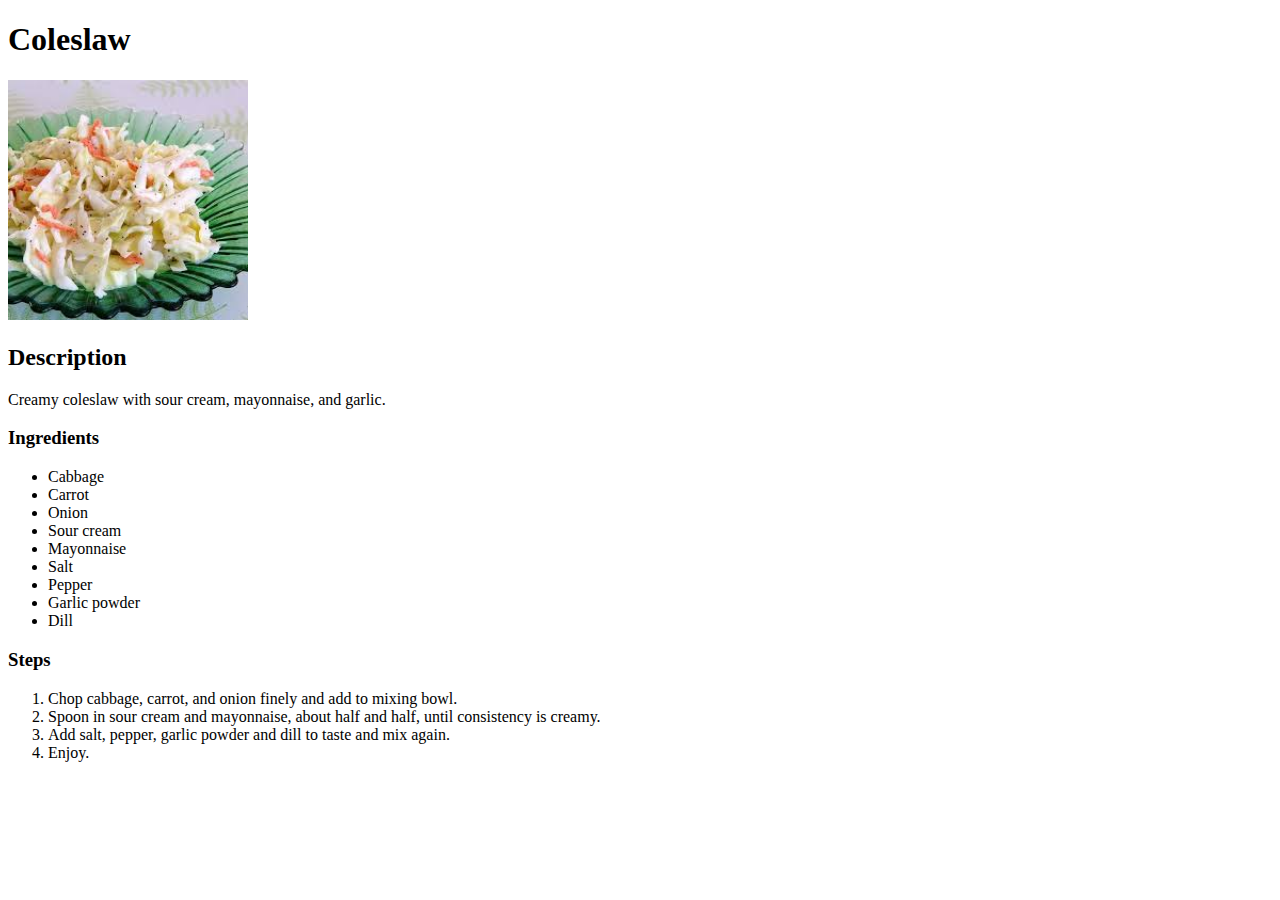
==== recipes/coleslaw.html @ d42112c6 "Add pages for deviled eggs and coleslaw" ====
<!DOCTYPE html>
<html lang="en">
<head>
    <meta charset="UTF-8">
    <meta name="viewport" content="width=device-width, initial-scale=1.0">
    <title>Document</title>
</head>
<body>
    <h1>Coleslaw</h1>
    <img src="coleslaw.jpeg" alt="creamy coleslaw" height="240">
    <h2>Description</h2>
    <p>Creamy coleslaw with sour cream, mayonnaise, and garlic.</p>
    <h3>Ingredients</h3>
        <ul>
            <li>Cabbage</li>
            <li>Carrot</li>
            <li>Onion</li>
            <li>Sour cream</li>
            <li>Mayonnaise</li>
            <li>Salt</li>
            <li>Pepper</li>
            <li>Garlic powder</li>
            <li>Dill</li>
        </ul>
    <h3>Steps</h3>
        <ol>
            <li>Chop cabbage, carrot, and onion finely and add to mixing bowl.</li>
            <li>Spoon in sour cream and mayonnaise, about half and half, until consistency is creamy.</li>
            <li>Add salt, pepper, garlic powder and dill to taste and mix again.</li>
            <li>Enjoy.</li>
        </ol>
</body>
</html>
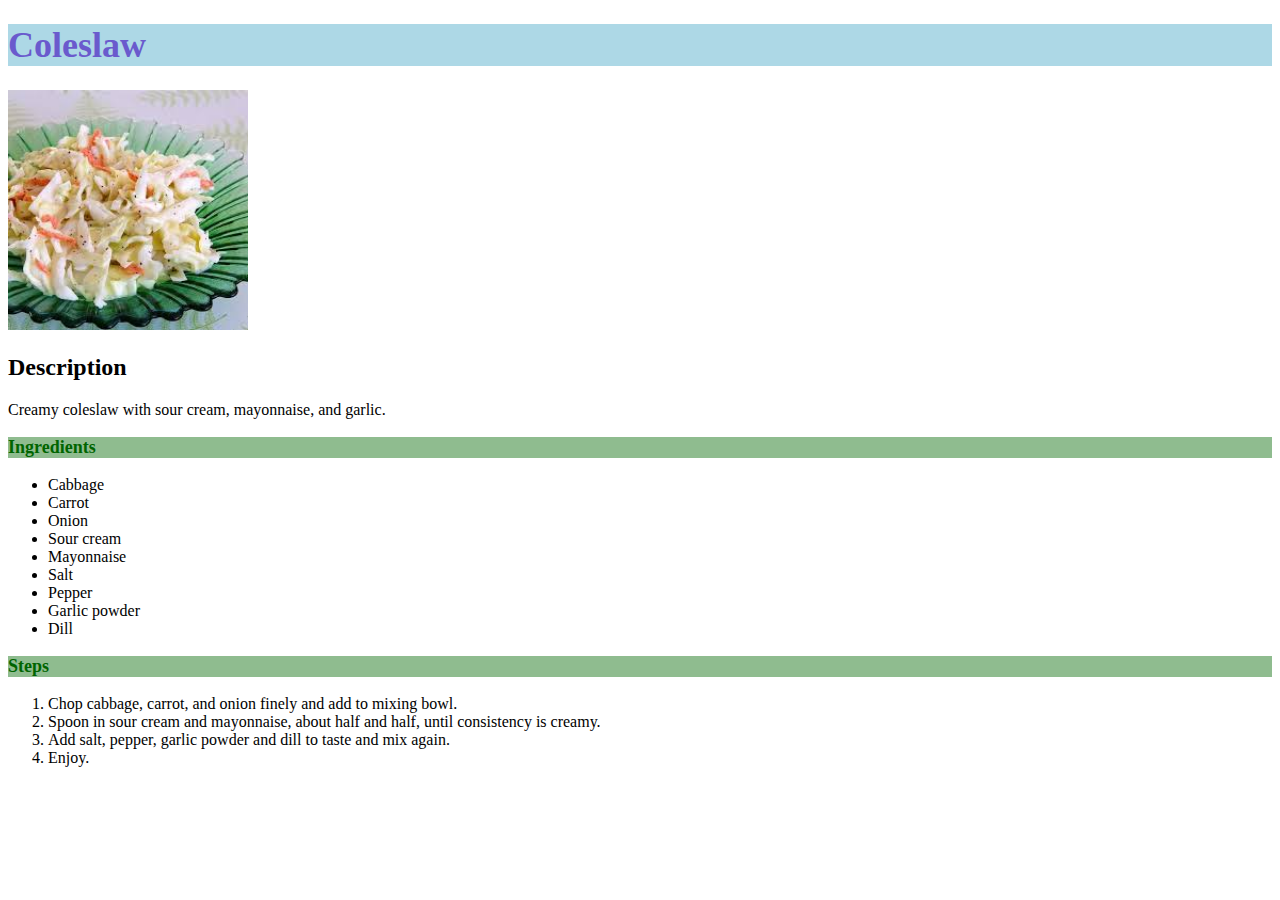
==== commit 40da2b78: "Add stylesheet for all pages" ====
--- a/recipes/coleslaw.html
+++ b/recipes/coleslaw.html
@@ -3,7 +3,8 @@
 <head>
     <meta charset="UTF-8">
     <meta name="viewport" content="width=device-width, initial-scale=1.0">
-    <title>Document</title>
+    <title>Coleslaw</title>
+    <link rel="stylesheet" href="styles.css">
 </head>
 <body>
     <h1>Coleslaw</h1>
--- a/recipes/styles.css
+++ b/recipes/styles.css
@@ -0,0 +1,12 @@
+h1 {
+    background-color: lightblue;
+    color: slateblue;
+    font-size: 36px;
+}
+
+h3 {
+    background-color: darkseagreen;
+    color: darkgreen;
+    font-size: 18px;
+    font-family: "Times New Roman", Tahoma, sans-serif;
+}